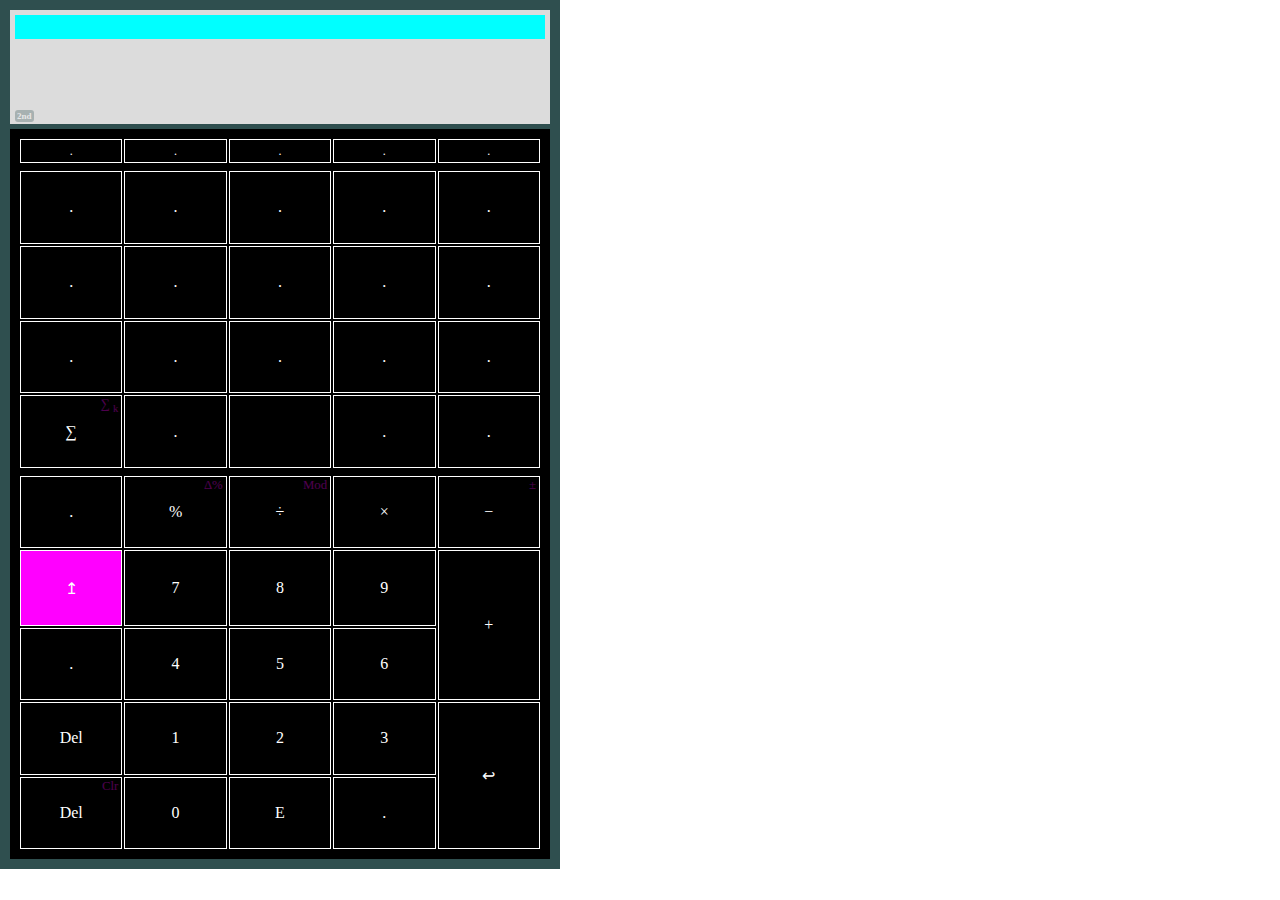
==== examples/calc/index.html @ fa17e724 "improvements" ====
<!doctype html>
<html lang="en-US">

<head>
    <meta http-equiv="Content-Type" content="text/html; charset=utf-8">
    <title>RPN.js | Calculator</title>
    <script type="text/javascript" src="../../src/rpn.js"></script>
    <script type="text/javascript" src="https://code.jquery.com/jquery-3.3.1.min.js"></script>
    <link rel="stylesheet" href="style.css" />
</head>

<body>
    <div class="calculator">
        <div class="display">
            <div class="line1"></div>
            <div class="stack">

            </div>
        </div>
        <div class="info">
            <span id="f2nd">2nd</span>
        </div>
        <div class="keyboard">
            <table>
                <tr class="functions">
                    <td>
                        <table>
                            <tr>
                                <td>.</td>
                                <td>.</td>
                                <td>.</td>
                                <td>.</td>
                                <td>.</td>
                            </tr>
                        </table>
                    </td>
                </tr>
                <tr>
                    <td>
                        <table class="keys">
                            <tr>
                                <td>.</td>
                                <td>.</td>
                                <td>.</td>
                                <td>.</td>
                                <td>.</td>
                            </tr>
                            <tr>
                                <td>.</td>
                                <td>.</td>
                                <td>.</td>
                                <td>.</td>
                                <td>.</td>
                            </tr>
                            <tr>
                                <td>.</td>
                                <td>.</td>
                                <td>.</td>
                                <td>.</td>
                                <td>.</td>
                            </tr>
                            <tr>
                                <td keys="s" data-rpn="sum">&sum;
                                    <span class="ctrl" data-rpn="sumk" keys="ctrl+s">&sum;
                                        <sub>k</sub>
                                    </span>
                                </td>
                                <td>.
                                </td>
                                <td></td>
                                <td>.</td>
                                <td>.</td>
                            </tr>
                        </table>
                    </td>
                </tr>
                <tr>
                    <td>
                        <table class="keys">
                            <tr>
                                <td>.</td>
                                <td keys="%" data-rpn="%">&percnt;
                                    <span class="ctrl" keys="ctrl+%" data-rpn="perc">&Delta;&percnt;</span>
                                </td>
                                <td keys="/" data-rpn="/">&divide;
                                    <span class="ctrl" keys="ctrl+/" data-rpn="mod">Mod</span>
                                </td>
                                <td keys="*" data-rpn="*">&times;</td>
                                <td keys="-" data-rpn="-">&minus;
                                    <span class="ctrl" keys="ctrl+-" data-rpn="+-">&PlusMinus;</span>
                                </td>
                            </tr>
                            <tr>
                                <td class="control-key">&UpTeeArrow;</td>
                                <td keys="7" data-rpn="7" data-type="value">7</td>
                                <td keys="8" data-rpn="8" data-type="value">8</td>
                                <td keys="9" data-rpn="9" data-type="value">9</td>
                                <td keys="+" data-rpn="+" rowspan="2">&plus;</td>
                            </tr>
                            <tr>
                                <td>.</td>
                                <td keys="4" data-rpn="4" data-type="value">4</td>
                                <td keys="5" data-rpn="5" data-type="value">5</td>
                                <td keys="6" data-rpn="6" data-type="value">6</td>
                            </tr>
                            <tr>
                                <td keys="delete" data-rpn="pop">Del</td>
                                <td keys="1" data-rpn="1" data-type="value">1</td>
                                <td keys="2" data-rpn="2" data-type="value">2</td>
                                <td keys="3" data-rpn="3" data-type="value">3</td>
                                <td keys="enter" data-rpn="enter" rowspan="2" class="font-2x">&hookleftarrow;</td>
                            </tr>
                            <tr>
                                <td keys="delete" data-rpn="pop">Del
                                    <span class="ctrl" keys="ctrl+delete escape" data-rpn="clr">Clr</span>
                                </td>
                                <td keys="0" data-rpn="0" data-type="value">0</td>
                                <td keys="x" data-rpn="E">E</td>
                                <td keys=". ," data-rpn=".">.</td>
                            </tr>
                        </table>
                    </td>
                </tr>
            </table>
        </div>
    </div>
    <script>
        $(document).ready(() => {
            var stack = [];
            var val = "";
            var rpn = "";

            $(document).on('keyup', null, (ev) => {
                if (ev.key == "Control") {
                    ControlKey(false);
                }
            })

            $(document).on('keydown', null, (ev) => {

                if (ev.key == "Control" || ev.ctrlKey) {
                    ev.stopPropagation();
                    ev.stopImmediatePropagation();
                    ev.preventDefault();

                    ControlKey(true);
                }
                var ctrl = ev.ctrlKey ? 'ctrl+' : '';
                var key = $(`*[keys~='${ctrl}${ev.key.toString().toLowerCase()}']`);

                key.click();
            })
            $("table.keys td").click((ev) => {
                var $target = $(ev.target);
                var rpn = $target.data("rpn");
                if (rpn == null)
                    return;

                var isVal = $target.data("type") && $target.data("type") == "value";
                if (isVal) {
                    AddVal(rpn);
                } else if (rpn == ".") {
                    if (!val.endsWith(".")) {
                        AddVal(rpn);
                    }
                } else if (rpn == "%") {
                    AddVal(rpn);
                    AddStack();
                    Evaluate();
                } else if (rpn == "-" && val == '') {
                    AddVal(rpn);
                } else if (rpn == "+-" && val != '') {
                    val = val * -1;
                    $('.line1').text(val);
                } else if (rpn == "enter") {
                    if (val == "-") {
                        AddStack();
                        Evaluate();
                    } else {
                        AddStack();
                    }
                } else {
                    if (val != '') {
                        AddStack();
                    }
                    stack.push(rpn);
                    Evaluate();
                }
            });

            function AddStack() {
                if (val == '')
                    return;
                stack.push(val);
                AddIntoDisplay(val);
                val = '';
            }

            function AddIntoDisplay(value) {
                let $div = $(`<div>${value}</div>`);
                $div.prependTo($('.stack'));
                $('.line1').text('');
            }

            function AddVal(value) {
                val += value;
                $('.line1').text(val);
            }

            function Evaluate() {
                stack = RPN.Single(stack.join(' '));
                $('.stack').text('');

                stack.forEach(element => {
                    AddIntoDisplay(element);
                });
            }

            function ControlKey(pressed) {
                if (pressed) {
                    $('#function').text('2nd');
                    $('.calculator').addClass("ctrl");
                } else {
                    $('#function').text('normal');
                    $('.calculator').removeClass("ctrl");
                }
            }
        });
    </script>
</body>

</html>
---- examples/calc/style.css ----
body {
  margin: 0;
  padding: 0;
  font: 12px Verdana;
}
.font-2x {
  font-size: 2em;
}
div.calculator {
  position: absolute;
  background-color: darkslategray;
  max-width: 60vh;
  max-height: 100%;
  width: 100%;
  padding: 10px;
}
div.calculator div.info {
  background-color: gainsboro;
  display: block;
  padding-left: 5px;
  padding-right: 5px;
  padding-bottom: 1px;
}
div.calculator div.info span {
  background-color: darkslategray;
  color: white;
  font-size: 9px;
  font-weight: bold;
  padding: 1px 2px 1px 2px;
  border-radius: 3px;
  opacity: 0.3;
}
div.calculator div.display {
  position: relative;
  background-color: gainsboro;
  display: block;
  height: 88px;
  padding: 5px;
  font: 14px monospace;
  overflow: hidden;
  text-align: right;
}
div.calculator div.display .line1 {
  font-weight: bold;
  font-size: 24px;
  line-height: 24px;
  background-color: aqua;
  width: 100%;
  height: 24px;
}
div.calculator div.display div {
  clear: both;
  float: right;
}
div.calculator div.keyboard {
  background-color: black;
  display: block;
  height: calc(85vh - 45px);
  margin-top: 5px;
  padding: 5px;
}
div.calculator div.keyboard table {
  width: 100%;
  height: 100%;
  table-layout: fixed;
  color: white;
}
div.calculator div.keyboard table tr.functions {
  height: 30px;
}
div.calculator div.keyboard table table tr td {
  border: 1px solid white;
  vertical-align: middle;
  text-align: center;
}
div.calculator div.keyboard table.keys td {
  position: relative;
  cursor: pointer;
  font-size: 16px;
}
div.calculator div.keyboard table.keys td:hover {
  background-color: #111;
}
div.calculator div.keyboard table.keys td.control-key {
  background-color: magenta;
}
div.calculator div.keyboard table.keys td.control-key:hover {
  background-color: #ff66ff;
}
div.calculator div.keyboard table.keys td span.ctrl {
  display: inline-block;
  position: absolute;
  top: 1px;
  right: 3px;
}
div.calculator.ctrl .keyboard td:not(.control-key) {
  color: rgba(255, 255, 255, 0.1);
}
div.calculator.ctrl .keyboard td.control-key {
  background-color: #cc00cc !important;
}
div.calculator.ctrl span.ctrl {
  font-size: 0.8em;
  opacity: 1;
  color: magenta;
}
div.calculator.ctrl div.info span#f2nd {
  opacity: 1;
}
div.calculator:not(.ctrl) span.ctrl {
  font-size: 0.8em;
  opacity: 0.3;
  color: magenta;
}
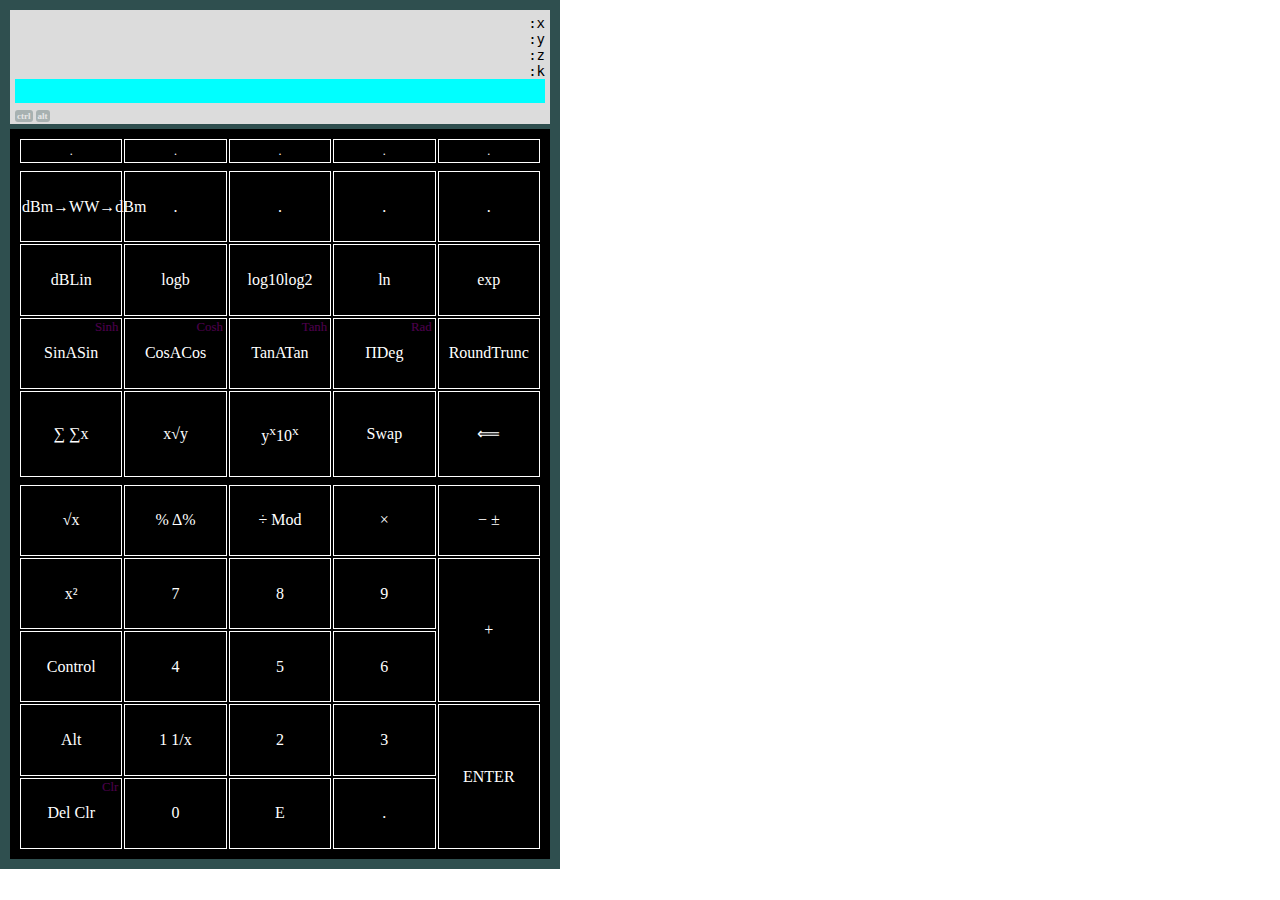
==== commit 35ab3898: "Calc functions and fixes" ====
--- a/examples/calc/index.html
+++ b/examples/calc/index.html
@@ -12,13 +12,20 @@
 <body>
     <div class="calculator">
         <div class="display">
+            <div class="vars">
+                <div>:x</div>
+                <div>:y</div>
+                <div>:z</div>
+                <div>:k</div>
+            </div>
             <div class="line1"></div>
             <div class="stack">
 
             </div>
         </div>
         <div class="info">
-            <span id="f2nd">2nd</span>
+            <span id="fctrl">ctrl</span>
+            <span id="falt">alt</span>
         </div>
         <div class="keyboard">
             <table>
@@ -39,37 +46,34 @@
                     <td>
                         <table class="keys">
                             <tr>
-                                <td>.</td>
-                                <td>.</td>
-                                <td>.</td>
-                                <td>.</td>
-                                <td>.</td>
-                            </tr>
-                            <tr>
-                                <td>.</td>
-                                <td>.</td>
-                                <td>.</td>
-                                <td>.</td>
-                                <td>.</td>
-                            </tr>
-                            <tr>
-                                <td>.</td>
-                                <td>.</td>
-                                <td>.</td>
-                                <td>.</td>
-                                <td>.</td>
+                                <td data-rpn="10 / 10 swap pow 1000 /" data-type="exp">dBm&rightarrow;W<span class="alt" data-rpn="1000 * log10 10 *" data-type="exp">W&rightarrow;dBm</span></td>
+                                <td>.</td>
+                                <td>.</td>
+                                <td>.</td>
+                                <td>.</td>
+                            </tr>
+                            <tr>
+                                <td data-rpn="log10 10 *" data-type="exp">dB<span class="alt" data-rpn="10 / 10 swap pow" data-type="exp">Lin</span></td>
+                                <td data-rpn="logb">logb</td>
+                                <td data-rpn="log10">log10<span class="alt" data-rpn="log2">log2</span></td>
+                                <td data-rpn="ln" data-type="exp">ln</td>
+                                <td data-rpn="exp">exp</td>
+                            </tr>
+                            <tr>
+                                <td data-rpn="sin">Sin<span class="alt" data-rpn="asin">ASin</span><span class="ctrl" data-rpn="sinh">Sinh</span></td>
+                                <td data-rpn="cos">Cos<span class="alt" data-rpn="acos">ACos</span><span class="ctrl" data-rpn="cosh">Cosh</span></td>
+                                <td data-rpn="tan">Tan<span class="alt" data-rpn="atan">ATan</span><span class="ctrl" data-rpn="tanh">Tanh</span></td>
+                                <td data-rpn="pi">&Pi;<span class="alt" data-rpn="pi / 180 * 360 %" data-type="exp">Deg</span><span class="ctrl" data-rpn="360 % 180 / pi *" data-type="exp">Rad</span></td>
+                                <td data-rpn="round">Round<span class="alt" data-rpn="trunc">Trunc</span></td>
                             </tr>
                             <tr>
                                 <td keys="s" data-rpn="sum">&sum;
-                                    <span class="ctrl" data-rpn="sumk" keys="ctrl+s">&sum;
-                                        <sub>k</sub>
-                                    </span>
-                                </td>
-                                <td>.
-                                </td>
-                                <td></td>
-                                <td>.</td>
-                                <td>.</td>
+                                    <span class="alt" data-rpn="sumk" keys="alt+s">&sum;x</span>
+                                </td>
+                                <td data-rpn="1 swap / pow" data-type="exp">x&Sqrt;y</td>
+                                <td data-rpn="pow">y<sup>x</sup><span class="alt" data-type="exp" data-rpn="10 swap pow">10<sup>x</sup></span></td>
+                                <td data-rpn="swap">Swap</td>
+                                <td keys="backspace" data-rpn="backspace">&DoubleLongLeftArrow;</td>
                             </tr>
                         </table>
                     </td>
@@ -78,40 +82,43 @@
                     <td>
                         <table class="keys">
                             <tr>
-                                <td>.</td>
+                                <td data-rpn="sqrt">&Sqrt;x</td>
                                 <td keys="%" data-rpn="%">&percnt;
-                                    <span class="ctrl" keys="ctrl+%" data-rpn="perc">&Delta;&percnt;</span>
+                                    <span class="alt" keys="alt+%" data-rpn="perc">&Delta;&percnt;</span>
                                 </td>
                                 <td keys="/" data-rpn="/">&divide;
-                                    <span class="ctrl" keys="ctrl+/" data-rpn="mod">Mod</span>
+                                    <span class="alt" keys="alt+/" data-rpn="mod">Mod</span>
                                 </td>
                                 <td keys="*" data-rpn="*">&times;</td>
                                 <td keys="-" data-rpn="-">&minus;
-                                    <span class="ctrl" keys="ctrl+-" data-rpn="+-">&PlusMinus;</span>
-                                </td>
-                            </tr>
-                            <tr>
-                                <td class="control-key">&UpTeeArrow;</td>
+                                    <span class="alt" keys="alt+-" data-rpn="+-">&PlusMinus;</span>
+                                </td>
+                            </tr>
+                            <tr>
+                                <td data-rpn="2 pow">x²</td>
                                 <td keys="7" data-rpn="7" data-type="value">7</td>
                                 <td keys="8" data-rpn="8" data-type="value">8</td>
                                 <td keys="9" data-rpn="9" data-type="value">9</td>
                                 <td keys="+" data-rpn="+" rowspan="2">&plus;</td>
                             </tr>
                             <tr>
-                                <td>.</td>
+                                <td id="control-key">Control</td>
                                 <td keys="4" data-rpn="4" data-type="value">4</td>
                                 <td keys="5" data-rpn="5" data-type="value">5</td>
                                 <td keys="6" data-rpn="6" data-type="value">6</td>
                             </tr>
                             <tr>
-                                <td keys="delete" data-rpn="pop">Del</td>
-                                <td keys="1" data-rpn="1" data-type="value">1</td>
+                                <td id="alt-key">Alt</td>
+                                <td keys="1" data-rpn="1" data-type="value">1
+                                    <span class="alt" keys="alt+1" data-type="exp" data-rpn="1 swap /">1/x</span>
+                                </td>
                                 <td keys="2" data-rpn="2" data-type="value">2</td>
                                 <td keys="3" data-rpn="3" data-type="value">3</td>
-                                <td keys="enter" data-rpn="enter" rowspan="2" class="font-2x">&hookleftarrow;</td>
+                                <td keys="enter" data-rpn="enter" rowspan="2">ENTER</td>
                             </tr>
                             <tr>
                                 <td keys="delete" data-rpn="pop">Del
+                                    <span class="alt" keys="alt+delete escape" data-rpn="clr">Clr</span>
                                     <span class="ctrl" keys="ctrl+delete escape" data-rpn="clr">Clr</span>
                                 </td>
                                 <td keys="0" data-rpn="0" data-type="value">0</td>
@@ -131,32 +138,57 @@
             var rpn = "";
 
             $(document).on('keyup', null, (ev) => {
-                if (ev.key == "Control") {
-                    ControlKey(false);
+                switch (ev.key) {
+                    case "Control":
+                        ControlKey(false);
+                        break;
+                    case "Alt":
+                        AltKey(false);
+                        break;
                 }
             })
 
             $(document).on('keydown', null, (ev) => {
-
                 if (ev.key == "Control" || ev.ctrlKey) {
+                    ControlKey(true);
+                } else if (ev.key == "Alt" || ev.altKey) {
+                    AltKey(true);
+                }
+                var ctrl = ev.ctrlKey ? 'ctrl+' : '';
+                var alt = ev.altKey ? 'alt+' : '';
+                var key = $(`*[keys~='${ctrl}${alt}${ev.key.toString().toLowerCase()}']`);
+
+                if (((ctrl || alt) && key.length) || ev.key == "Alt" || ev.key == "Control") {
+                    console.log('stop')
                     ev.stopPropagation();
                     ev.stopImmediatePropagation();
                     ev.preventDefault();
-
-                    ControlKey(true);
-                }
-                var ctrl = ev.ctrlKey ? 'ctrl+' : '';
-                var key = $(`*[keys~='${ctrl}${ev.key.toString().toLowerCase()}']`);
-
+                }
                 key.click();
             })
             $("table.keys td").click((ev) => {
-                var $target = $(ev.target);
+                let $calculator = $('.calculator');
+                let $target = $(ev.target);
+
+                if ($calculator.hasClass('ctrl')) {
+                    $target = $target.find('.ctrl');
+                    if (!$target.length)
+                        $target = $(ev.target);
+                }
+
+                if ($calculator.hasClass('alt')) {
+                    $target = $target.find('.alt');
+                    if (!$target.length)
+                        $target = $(ev.target);
+                }
+
                 var rpn = $target.data("rpn");
                 if (rpn == null)
                     return;
 
-                var isVal = $target.data("type") && $target.data("type") == "value";
+                let type = $target.data("type");
+                var isVal = type && type == "value";
+
                 if (isVal) {
                     AddVal(rpn);
                 } else if (rpn == ".") {
@@ -172,6 +204,11 @@
                 } else if (rpn == "+-" && val != '') {
                     val = val * -1;
                     $('.line1').text(val);
+                } else if (type == "exp") {
+                    if (val != '')
+                        AddStack();
+                    stack = stack.concat(rpn.split(' '));
+                    Evaluate();
                 } else if (rpn == "enter") {
                     if (val == "-") {
                         AddStack();
@@ -179,6 +216,9 @@
                     } else {
                         AddStack();
                     }
+                } else if (rpn == "backspace") {
+                    val = val.slice(0, -1);
+                    $('.line1').text(val);
                 } else {
                     if (val != '') {
                         AddStack();
@@ -189,11 +229,14 @@
             });
 
             function AddStack() {
-                if (val == '')
-                    return;
+                if (val == '' && stack.length > 0) {
+                    val = stack.slice(-1).pop();
+                }
                 stack.push(val);
                 AddIntoDisplay(val);
                 val = '';
+
+                $('.calculator').removeClass('ctrl alt');
             }
 
             function AddIntoDisplay(value) {
@@ -208,21 +251,47 @@
             }
 
             function Evaluate() {
-                stack = RPN.Single(stack.join(' '));
+                stack = RPN.Stack(stack.join(' '));
                 $('.stack').text('');
 
                 stack.forEach(element => {
                     AddIntoDisplay(element);
                 });
-            }
+
+                $('.calculator').removeClass('ctrl alt');
+            }
+
+            $('#control-key').click(() => {
+                let $key = $('#control-key');
+                $key.toggleClass("pressed");
+
+                let $calculator = $('.calculator');
+                $calculator.toggleClass('ctrl');
+                $calculator.removeClass('alt');
+            });
 
             function ControlKey(pressed) {
                 if (pressed) {
-                    $('#function').text('2nd');
                     $('.calculator').addClass("ctrl");
                 } else {
-                    $('#function').text('normal');
                     $('.calculator').removeClass("ctrl");
+                }
+            }
+
+            $('#alt-key').click(() => {
+                let $key = $('#alt-key');
+                $key.toggleClass("pressed");
+
+                let $calculator = $('.calculator');
+                $calculator.toggleClass('alt');
+                $calculator.removeClass('ctrl');
+            });
+
+            function AltKey(pressed) {
+                if (pressed) {
+                    $('.calculator').addClass("alt");
+                } else {
+                    $('.calculator').removeClass("alt");
                 }
             }
         });
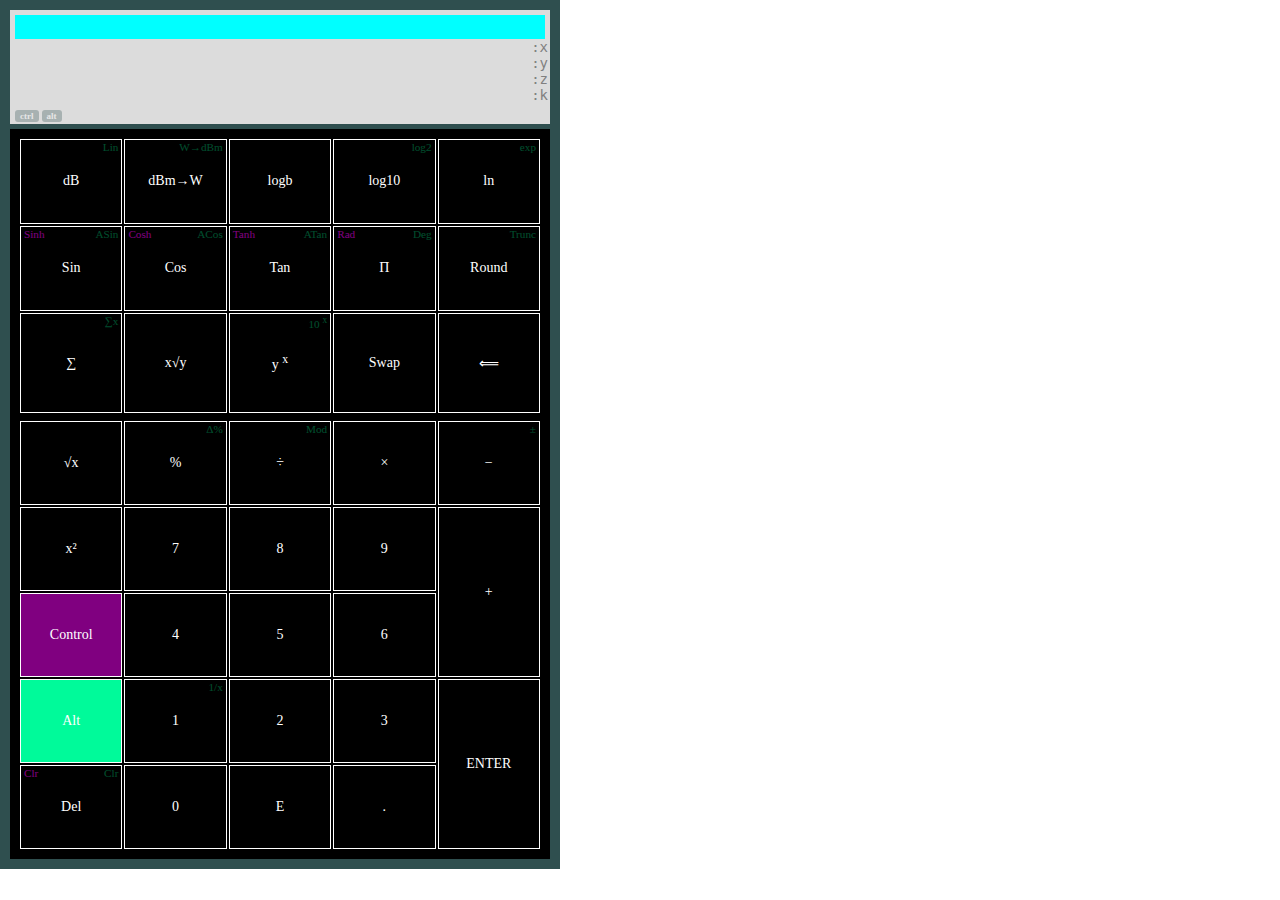
==== commit 601c3584: "Visual fixes" ====
--- a/examples/calc/index.html
+++ b/examples/calc/index.html
@@ -29,7 +29,7 @@
         </div>
         <div class="keyboard">
             <table>
-                <tr class="functions">
+                <!-- <tr class="functions">
                     <td>
                         <table>
                             <tr>
@@ -41,37 +41,57 @@
                             </tr>
                         </table>
                     </td>
-                </tr>
+                </tr> -->
                 <tr>
                     <td>
                         <table class="keys">
                             <tr>
-                                <td data-rpn="10 / 10 swap pow 1000 /" data-type="exp">dBm&rightarrow;W<span class="alt" data-rpn="1000 * log10 10 *" data-type="exp">W&rightarrow;dBm</span></td>
-                                <td>.</td>
-                                <td>.</td>
-                                <td>.</td>
-                                <td>.</td>
-                            </tr>
-                            <tr>
-                                <td data-rpn="log10 10 *" data-type="exp">dB<span class="alt" data-rpn="10 / 10 swap pow" data-type="exp">Lin</span></td>
+                                <td data-rpn="log10 10 *" data-type="exp">dB
+                                    <span class="alt" data-rpn="10 / 10 swap pow" data-type="exp">Lin</span>
+                                </td>
+                                <td data-rpn="10 / 10 swap pow 1000 /" data-type="exp">dBm&rightarrow;W
+                                    <span class="alt" data-rpn="1000 * log10 10 *" data-type="exp">W&rightarrow;dBm</span>
+                                </td>
                                 <td data-rpn="logb">logb</td>
-                                <td data-rpn="log10">log10<span class="alt" data-rpn="log2">log2</span></td>
-                                <td data-rpn="ln" data-type="exp">ln</td>
-                                <td data-rpn="exp">exp</td>
-                            </tr>
-                            <tr>
-                                <td data-rpn="sin">Sin<span class="alt" data-rpn="asin">ASin</span><span class="ctrl" data-rpn="sinh">Sinh</span></td>
-                                <td data-rpn="cos">Cos<span class="alt" data-rpn="acos">ACos</span><span class="ctrl" data-rpn="cosh">Cosh</span></td>
-                                <td data-rpn="tan">Tan<span class="alt" data-rpn="atan">ATan</span><span class="ctrl" data-rpn="tanh">Tanh</span></td>
-                                <td data-rpn="pi">&Pi;<span class="alt" data-rpn="pi / 180 * 360 %" data-type="exp">Deg</span><span class="ctrl" data-rpn="360 % 180 / pi *" data-type="exp">Rad</span></td>
-                                <td data-rpn="round">Round<span class="alt" data-rpn="trunc">Trunc</span></td>
+                                <td data-rpn="log10">log10
+                                    <span class="alt" data-rpn="log2">log2</span>
+                                </td>
+                                <td data-rpn="ln" data-type="exp">ln
+                                    <span class="alt" data-rpn="exp">exp</span>
+                                </td>
+                            </tr>
+                            <tr>
+                                <td data-rpn="sin">Sin
+                                    <span class="alt" data-rpn="asin">ASin</span>
+                                    <span class="ctrl" data-rpn="sinh">Sinh</span>
+                                </td>
+                                <td data-rpn="cos">Cos
+                                    <span class="alt" data-rpn="acos">ACos</span>
+                                    <span class="ctrl" data-rpn="cosh">Cosh</span>
+                                </td>
+                                <td data-rpn="tan">Tan
+                                    <span class="alt" data-rpn="atan">ATan</span>
+                                    <span class="ctrl" data-rpn="tanh">Tanh</span>
+                                </td>
+                                <td data-rpn="pi">&Pi;
+                                    <span class="alt" data-rpn="pi / 180 * 360 %" data-type="exp">Deg</span>
+                                    <span class="ctrl" data-rpn="360 % 180 / pi *" data-type="exp">Rad</span>
+                                </td>
+                                <td data-rpn="round">Round
+                                    <span class="alt" data-rpn="trunc">Trunc</span>
+                                </td>
                             </tr>
                             <tr>
                                 <td keys="s" data-rpn="sum">&sum;
                                     <span class="alt" data-rpn="sumk" keys="alt+s">&sum;x</span>
                                 </td>
                                 <td data-rpn="1 swap / pow" data-type="exp">x&Sqrt;y</td>
-                                <td data-rpn="pow">y<sup>x</sup><span class="alt" data-type="exp" data-rpn="10 swap pow">10<sup>x</sup></span></td>
+                                <td data-rpn="pow">y
+                                    <sup>x</sup>
+                                    <span class="alt" data-type="exp" data-rpn="10 swap pow">10
+                                        <sup>x</sup>
+                                    </span>
+                                </td>
                                 <td data-rpn="swap">Swap</td>
                                 <td keys="backspace" data-rpn="backspace">&DoubleLongLeftArrow;</td>
                             </tr>
@@ -229,8 +249,12 @@
             });
 
             function AddStack() {
-                if (val == '' && stack.length > 0) {
-                    val = stack.slice(-1).pop();
+                if (val == '') {
+                    if (stack.length > 0) {
+                        val = stack.slice(-1).pop();
+                    } else {
+                        return;
+                    }
                 }
                 stack.push(val);
                 AddIntoDisplay(val);
--- a/examples/calc/style.css
+++ b/examples/calc/style.css
@@ -26,8 +26,8 @@
   color: white;
   font-size: 9px;
   font-weight: bold;
-  padding: 1px 2px 1px 2px;
   border-radius: 3px;
+  padding: 1px 5px 1px 5px;
   opacity: 0.3;
 }
 div.calculator div.display {
@@ -40,6 +40,13 @@
   overflow: hidden;
   text-align: right;
 }
+div.calculator div.display div.vars {
+  position: absolute;
+  top: 29px;
+  right: 2px;
+  color: gray;
+  margin-right: 0px;
+}
 div.calculator div.display .line1 {
   font-weight: bold;
   font-size: 24px;
@@ -51,6 +58,9 @@
 div.calculator div.display div {
   clear: both;
   float: right;
+}
+div.calculator div.display div.stack div {
+  margin-right: 12px;
 }
 div.calculator div.keyboard {
   background-color: black;
@@ -76,39 +86,70 @@
 div.calculator div.keyboard table.keys td {
   position: relative;
   cursor: pointer;
-  font-size: 16px;
+  font-size: 14px;
 }
 div.calculator div.keyboard table.keys td:hover {
   background-color: #111;
 }
-div.calculator div.keyboard table.keys td.control-key {
-  background-color: magenta;
+div.calculator div.keyboard table.keys td#alt-key {
+  background-color: mediumspringgreen;
 }
-div.calculator div.keyboard table.keys td.control-key:hover {
-  background-color: #ff66ff;
+div.calculator div.keyboard table.keys td#alt-key:hover {
+  background-color: #61ffc2;
+}
+div.calculator div.keyboard table.keys td#control-key {
+  background-color: purple;
+}
+div.calculator div.keyboard table.keys td#control-key:hover {
+  background-color: #e600e6;
+}
+div.calculator div.keyboard table.keys td span.alt {
+  display: inline-block;
+  position: absolute;
+  top: 1px;
+  right: 3px;
 }
 div.calculator div.keyboard table.keys td span.ctrl {
   display: inline-block;
   position: absolute;
   top: 1px;
-  right: 3px;
+  left: 3px;
 }
-div.calculator.ctrl .keyboard td:not(.control-key) {
+div.calculator.alt .keyboard td:not(#ctrl-key #alt-key) {
   color: rgba(255, 255, 255, 0.1);
 }
-div.calculator.ctrl .keyboard td.control-key {
-  background-color: #cc00cc !important;
+div.calculator.alt .keyboard td#alt-key {
+  background-color: #00c77b !important;
+}
+div.calculator.alt span.alt {
+  font-size: 0.8em;
+  opacity: 1;
+  color: mediumspringgreen;
+}
+div.calculator.alt div.info span#falt {
+  opacity: 1;
+}
+div.calculator.ctrl .keyboard td:not(#ctrl-key #alt-key) {
+  color: rgba(255, 255, 255, 0.1);
+}
+div.calculator.ctrl .keyboard td#control-key {
+  background-color: #4d004d !important;
 }
 div.calculator.ctrl span.ctrl {
   font-size: 0.8em;
   opacity: 1;
   color: magenta;
 }
-div.calculator.ctrl div.info span#f2nd {
+div.calculator.ctrl div.info span#fctrl {
   opacity: 1;
+}
+div.calculator:not(.alt) span.alt {
+  font-size: 0.8em;
+  opacity: 0.3;
+  color: mediumspringgreen;
 }
 div.calculator:not(.ctrl) span.ctrl {
   font-size: 0.8em;
-  opacity: 0.3;
+  opacity: 0.5;
   color: magenta;
 }
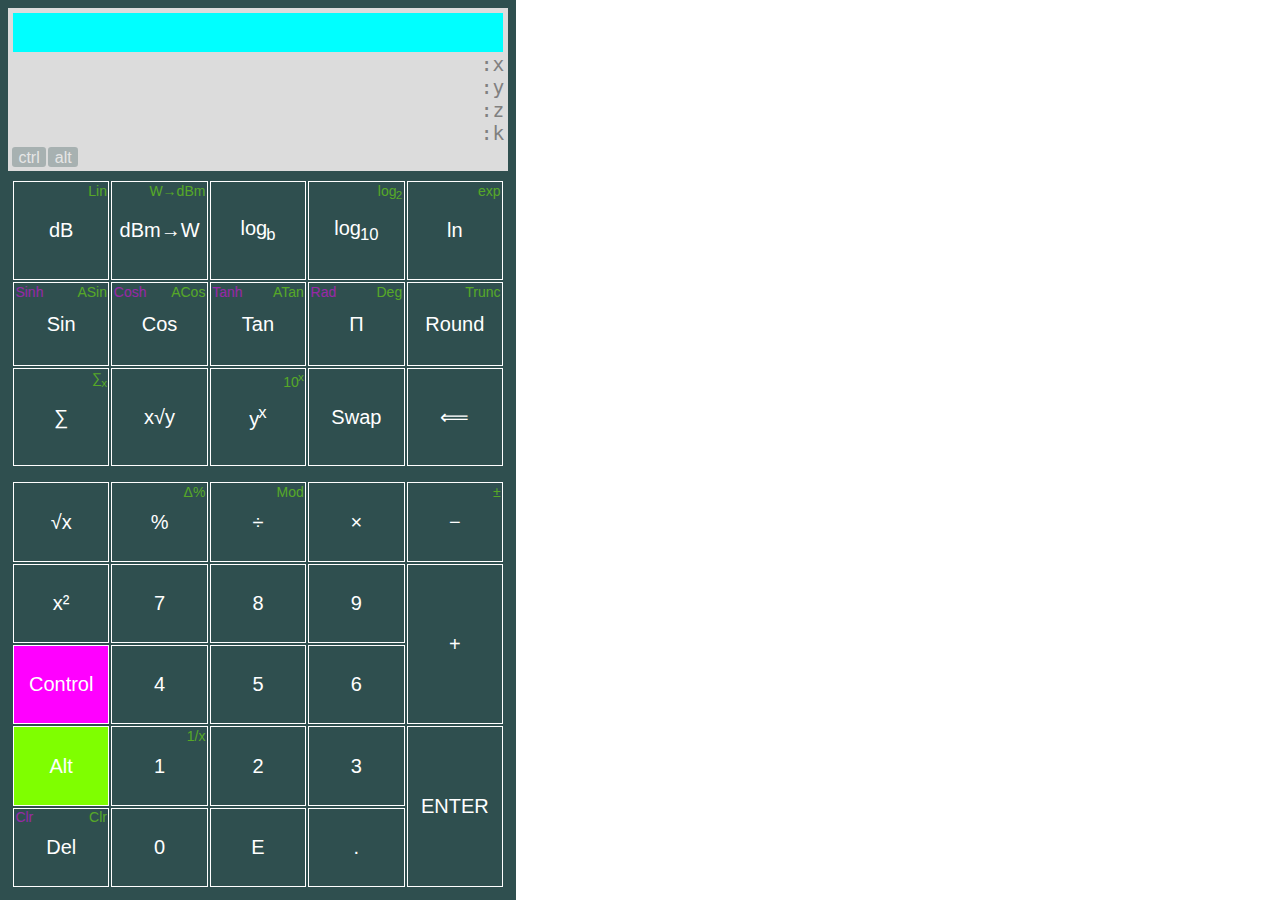
==== commit 2b76ab16: "minor fixes" ====
--- a/examples/calc/index.html
+++ b/examples/calc/index.html
@@ -20,7 +20,6 @@
             </div>
             <div class="line1"></div>
             <div class="stack">
-
             </div>
         </div>
         <div class="info">
@@ -52,9 +51,14 @@
                                 <td data-rpn="10 / 10 swap pow 1000 /" data-type="exp">dBm&rightarrow;W
                                     <span class="alt" data-rpn="1000 * log10 10 *" data-type="exp">W&rightarrow;dBm</span>
                                 </td>
-                                <td data-rpn="logb">logb</td>
-                                <td data-rpn="log10">log10
-                                    <span class="alt" data-rpn="log2">log2</span>
+                                <td data-rpn="logb">log
+                                    <sub>b</sub>
+                                </td>
+                                <td data-rpn="log10">log
+                                    <sub>10</sub>
+                                    <span class="alt" data-rpn="log2">log
+                                        <sub>2</sub>
+                                    </span>
                                 </td>
                                 <td data-rpn="ln" data-type="exp">ln
                                     <span class="alt" data-rpn="exp">exp</span>
@@ -83,7 +87,9 @@
                             </tr>
                             <tr>
                                 <td keys="s" data-rpn="sum">&sum;
-                                    <span class="alt" data-rpn="sumk" keys="alt+s">&sum;x</span>
+                                    <span class="alt" data-rpn="sumk" keys="alt+s">&sum;
+                                        <sub>x</sub>
+                                    </span>
                                 </td>
                                 <td data-rpn="1 swap / pow" data-type="exp">x&Sqrt;y</td>
                                 <td data-rpn="pow">y
@@ -179,7 +185,6 @@
                 var key = $(`*[keys~='${ctrl}${alt}${ev.key.toString().toLowerCase()}']`);
 
                 if (((ctrl || alt) && key.length) || ev.key == "Alt" || ev.key == "Control") {
-                    console.log('stop')
                     ev.stopPropagation();
                     ev.stopImmediatePropagation();
                     ev.preventDefault();
@@ -276,8 +281,8 @@
 
             function Evaluate() {
                 stack = RPN.Stack(stack.join(' '));
+
                 $('.stack').text('');
-
                 stack.forEach(element => {
                     AddIntoDisplay(element);
                 });
--- a/examples/calc/style.css
+++ b/examples/calc/style.css
@@ -1,155 +1,158 @@
 body {
   margin: 0;
   padding: 0;
-  font: 12px Verdana;
+  font-family: Verdana, Geneva, Tahoma, sans-serif;
 }
-.font-2x {
-  font-size: 2em;
+sup,
+sub {
+  margin-left: -0.4em;
+}
+@media only screen and (min-width: 1200px) {
+  body {
+    font-size: 0.5em;
+  }
+  div.calculator {
+    max-width: 500px;
+  }
+  div.keyboard span {
+    top: .05em !important;
+  }
+  div.keyboard span.alt {
+    right: .1em !important;
+  }
+  div.keyboard span.ctrl {
+    left: .1em !important   ;
+  }
 }
 div.calculator {
+  background-color: darkslategray;
+  position: fixed;
+  left: 0;
+  right: 0;
+  top: 0;
+  bottom: 0;
+  padding: 1em;
+}
+div.calculator div.display {
+  background-color: gainsboro;
+  height: 21em;
+  font-family: monospace;
+  overflow: hidden;
+  text-align: right;
+}
+div.calculator div.display .line1 {
+  font-weight: bold;
+  background-color: aqua;
+  height: 1.2em;
   position: absolute;
-  background-color: darkslategray;
-  max-width: 60vh;
-  max-height: 100%;
-  width: 100%;
-  padding: 10px;
+  padding-right: 0.2em;
+  top: 0.4em;
+  left: 0.4em;
+  right: 0.4em;
+  font-size: 5em;
+  overflow: hidden;
+}
+div.calculator div.display .vars {
+  position: absolute;
+  padding-right: 0.2em;
+  top: 2.7em;
+  left: 0.4em;
+  right: 0.4em;
+  font-size: 3em;
+  color: gray;
+  height: 4.8em;
+  overflow: hidden;
+}
+div.calculator div.display .stack {
+  position: absolute;
+  padding-right: 0.2em;
+  top: 2.7em;
+  left: 0.7em;
+  right: 1.5em;
+  font-size: 3em;
+  height: 4.8em;
+  overflow: hidden;
 }
 div.calculator div.info {
   background-color: gainsboro;
-  display: block;
-  padding-left: 5px;
-  padding-right: 5px;
-  padding-bottom: 1px;
+  padding-left: 0.5em;
+  padding-top: 0.5em;
+  padding-bottom: 0.5em;
 }
 div.calculator div.info span {
   background-color: darkslategray;
   color: white;
-  font-size: 9px;
-  font-weight: bold;
-  border-radius: 3px;
-  padding: 1px 5px 1px 5px;
+  font-size: 2em;
+  border-radius: .2em;
+  padding: .1em .4em .1em .4em;
   opacity: 0.3;
 }
-div.calculator div.display {
-  position: relative;
-  background-color: gainsboro;
-  display: block;
-  height: 88px;
-  padding: 5px;
-  font: 14px monospace;
-  overflow: hidden;
-  text-align: right;
+div.calculator div.keyboard {
+  position: absolute;
+  top: 22em;
+  bottom: 1em;
+  left: 1em;
+  right: 1em;
 }
-div.calculator div.display div.vars {
-  position: absolute;
-  top: 29px;
-  right: 2px;
-  color: gray;
-  margin-right: 0px;
-}
-div.calculator div.display .line1 {
-  font-weight: bold;
-  font-size: 24px;
-  line-height: 24px;
-  background-color: aqua;
-  width: 100%;
-  height: 24px;
-}
-div.calculator div.display div {
-  clear: both;
-  float: right;
-}
-div.calculator div.display div.stack div {
-  margin-right: 12px;
-}
-div.calculator div.keyboard {
-  background-color: black;
-  display: block;
-  height: calc(85vh - 45px);
-  margin-top: 5px;
-  padding: 5px;
-}
-div.calculator div.keyboard table {
+div.calculator div.keyboard > table {
   width: 100%;
   height: 100%;
-  table-layout: fixed;
   color: white;
 }
-div.calculator div.keyboard table tr.functions {
-  height: 30px;
+div.calculator div.keyboard > table > tbody > tr:first-child td table {
+  padding-bottom: 1em;
 }
-div.calculator div.keyboard table table tr td {
+div.calculator div.keyboard > table > tbody > tr td table {
+  width: 100%;
+  height: 100%;
+}
+div.calculator div.keyboard > table > tbody > tr td table tr td {
   border: 1px solid white;
-  vertical-align: middle;
+  width: 20%;
+  font-size: 2.5em;
   text-align: center;
+  position: relative;
 }
-div.calculator div.keyboard table.keys td {
-  position: relative;
+div.calculator div.keyboard > table > tbody > tr td table tr td:hover {
   cursor: pointer;
-  font-size: 14px;
-}
-div.calculator div.keyboard table.keys td:hover {
   background-color: #111;
 }
-div.calculator div.keyboard table.keys td#alt-key {
-  background-color: mediumspringgreen;
+div.calculator div.keyboard > table > tbody > tr td table tr td span {
+  font-size: .7em;
+  position: absolute;
+  display: inline-block;
+  top: .5em;
+  opacity: .5;
 }
-div.calculator div.keyboard table.keys td#alt-key:hover {
-  background-color: #61ffc2;
+div.calculator div.keyboard > table > tbody > tr td table tr td span.alt {
+  color: chartreuse;
+  right: .5em;
 }
-div.calculator div.keyboard table.keys td#control-key {
-  background-color: purple;
+div.calculator div.keyboard > table > tbody > tr td table tr td span.ctrl {
+  color: magenta;
+  left: .5em;
 }
-div.calculator div.keyboard table.keys td#control-key:hover {
-  background-color: #e600e6;
+div.calculator div.keyboard > table > tbody > tr td table tr #control-key {
+  background-color: magenta;
 }
-div.calculator div.keyboard table.keys td span.alt {
-  display: inline-block;
-  position: absolute;
-  top: 1px;
-  right: 3px;
+div.calculator div.keyboard > table > tbody > tr td table tr #alt-key {
+  background-color: chartreuse;
 }
-div.calculator div.keyboard table.keys td span.ctrl {
-  display: inline-block;
-  position: absolute;
-  top: 1px;
-  left: 3px;
+div.calculator.alt #falt {
+  opacity: 1;
 }
-div.calculator.alt .keyboard td:not(#ctrl-key #alt-key) {
-  color: rgba(255, 255, 255, 0.1);
-}
-div.calculator.alt .keyboard td#alt-key {
-  background-color: #00c77b !important;
+div.calculator.alt td {
+  color: rgba(255, 255, 255, 0.5);
 }
 div.calculator.alt span.alt {
-  font-size: 0.8em;
-  opacity: 1;
-  color: mediumspringgreen;
-}
-div.calculator.alt div.info span#falt {
   opacity: 1;
 }
-div.calculator.ctrl .keyboard td:not(#ctrl-key #alt-key) {
-  color: rgba(255, 255, 255, 0.1);
+div.calculator.ctrl #fctrl {
+  opacity: 1;
 }
-div.calculator.ctrl .keyboard td#control-key {
-  background-color: #4d004d !important;
+div.calculator.ctrl td {
+  color: rgba(255, 255, 255, 0.5);
 }
 div.calculator.ctrl span.ctrl {
-  font-size: 0.8em;
-  opacity: 1;
-  color: magenta;
-}
-div.calculator.ctrl div.info span#fctrl {
   opacity: 1;
 }
-div.calculator:not(.alt) span.alt {
-  font-size: 0.8em;
-  opacity: 0.3;
-  color: mediumspringgreen;
-}
-div.calculator:not(.ctrl) span.ctrl {
-  font-size: 0.8em;
-  opacity: 0.5;
-  color: magenta;
-}
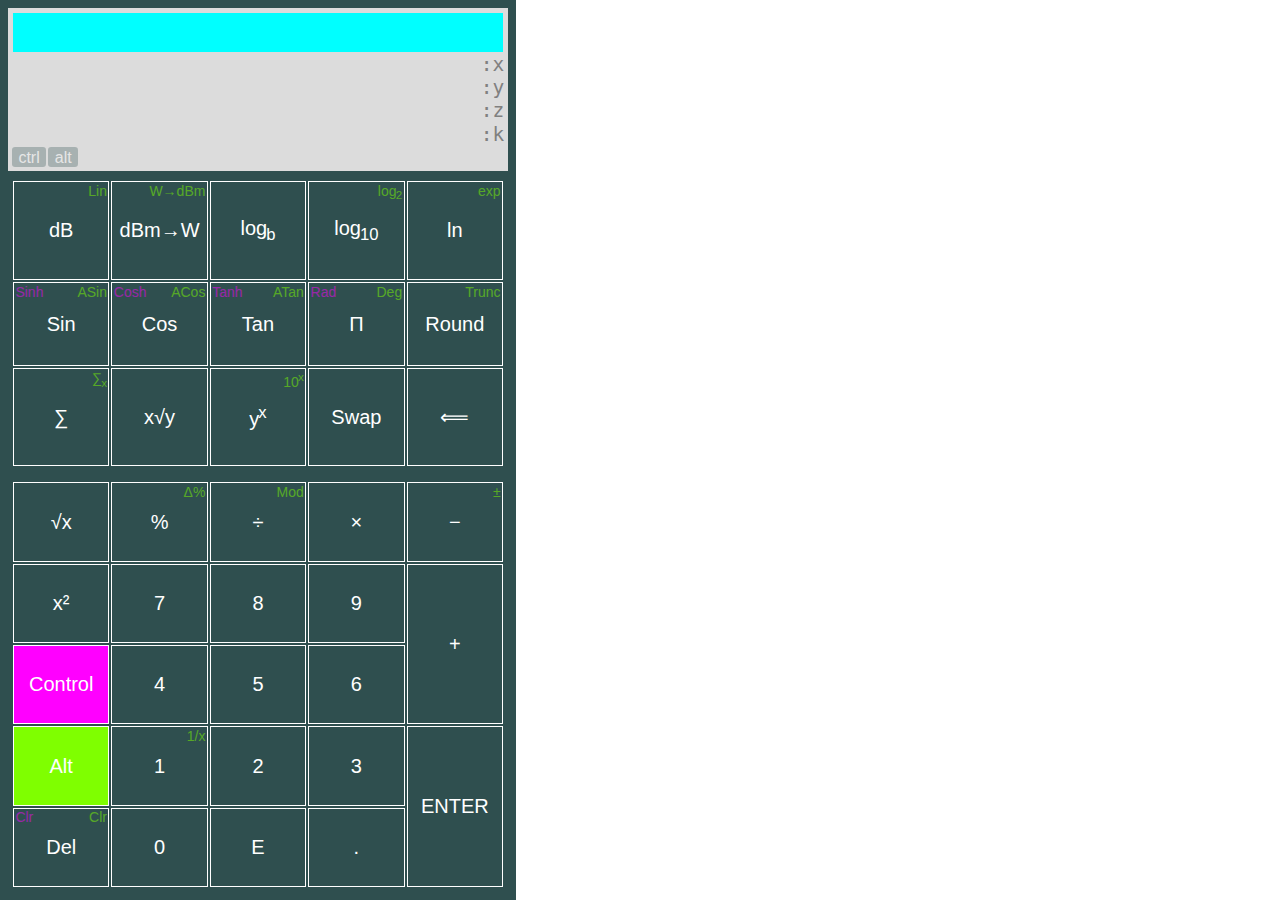
==== commit a1480ca2: "Changed powers of 10 feature" ====
--- a/examples/calc/index.html
+++ b/examples/calc/index.html
@@ -3,6 +3,7 @@
 
 <head>
     <meta http-equiv="Content-Type" content="text/html; charset=utf-8">
+    <meta name="viewport" content="user-scalable=0">
     <title>RPN.js | Calculator</title>
     <script type="text/javascript" src="../../src/rpn.js"></script>
     <script type="text/javascript" src="https://code.jquery.com/jquery-3.3.1.min.js"></script>
@@ -172,6 +173,11 @@
                         AltKey(false);
                         break;
                 }
+                var ctrl = ev.ctrlKey ? 'ctrl+' : '';
+                var alt = ev.altKey ? 'alt+' : '';
+                var key = $(`*[keys~='${ctrl}${alt}${ev.key.toString().toLowerCase()}']`);
+
+                key.removeClass('active');
             })
 
             $(document).on('keydown', null, (ev) => {
@@ -189,6 +195,7 @@
                     ev.stopImmediatePropagation();
                     ev.preventDefault();
                 }
+                key.addClass('active');
                 key.click();
             })
             $("table.keys td").click((ev) => {
@@ -220,11 +227,20 @@
                     if (!val.endsWith(".")) {
                         AddVal(rpn);
                     }
+                } else if (rpn == "E") {
+                    if(val == '')
+                    {
+                        AddVal("1E");
+                    }
+                    else if(val.split('E').length == 1)
+                    {
+                        AddVal("E");
+                    }
                 } else if (rpn == "%") {
                     AddVal(rpn);
                     AddStack();
                     Evaluate();
-                } else if (rpn == "-" && val == '') {
+                } else if (rpn == "-" && (val == '' || val.endsWith('E'))) {
                     AddVal(rpn);
                 } else if (rpn == "+-" && val != '') {
                     val = val * -1;
@@ -235,6 +251,12 @@
                     stack = stack.concat(rpn.split(' '));
                     Evaluate();
                 } else if (rpn == "enter") {
+                    if(val.split('E').length == 2)
+                    {
+                        let e = val.split('E');
+                        val = RPN.Eval(`${e[0]} ${e[1]} E`);
+                    }
+                    
                     if (val == "-") {
                         AddStack();
                         Evaluate();
--- a/examples/calc/style.css
+++ b/examples/calc/style.css
@@ -13,6 +13,13 @@
   }
   div.calculator {
     max-width: 500px;
+  }
+  div.keyboard > table > tbody > tr td table tr td:hover {
+    cursor: pointer;
+    background-color: #222;
+  }
+  div.keyboard > table > tbody > tr td table tr td.active {
+    background-color: #111;
   }
   div.keyboard span {
     top: .05em !important;
@@ -58,9 +65,10 @@
   top: 2.7em;
   left: 0.4em;
   right: 0.4em;
+  color: gray;
   font-size: 3em;
-  color: gray;
   height: 4.8em;
+  line-height: 1.2em;
   overflow: hidden;
 }
 div.calculator div.display .stack {
@@ -71,6 +79,7 @@
   right: 1.5em;
   font-size: 3em;
   height: 4.8em;
+  line-height: 1.2em;
   overflow: hidden;
 }
 div.calculator div.info {
@@ -113,8 +122,7 @@
   text-align: center;
   position: relative;
 }
-div.calculator div.keyboard > table > tbody > tr td table tr td:hover {
-  cursor: pointer;
+div.calculator div.keyboard > table > tbody > tr td table tr td:active {
   background-color: #111;
 }
 div.calculator div.keyboard > table > tbody > tr td table tr td span {
